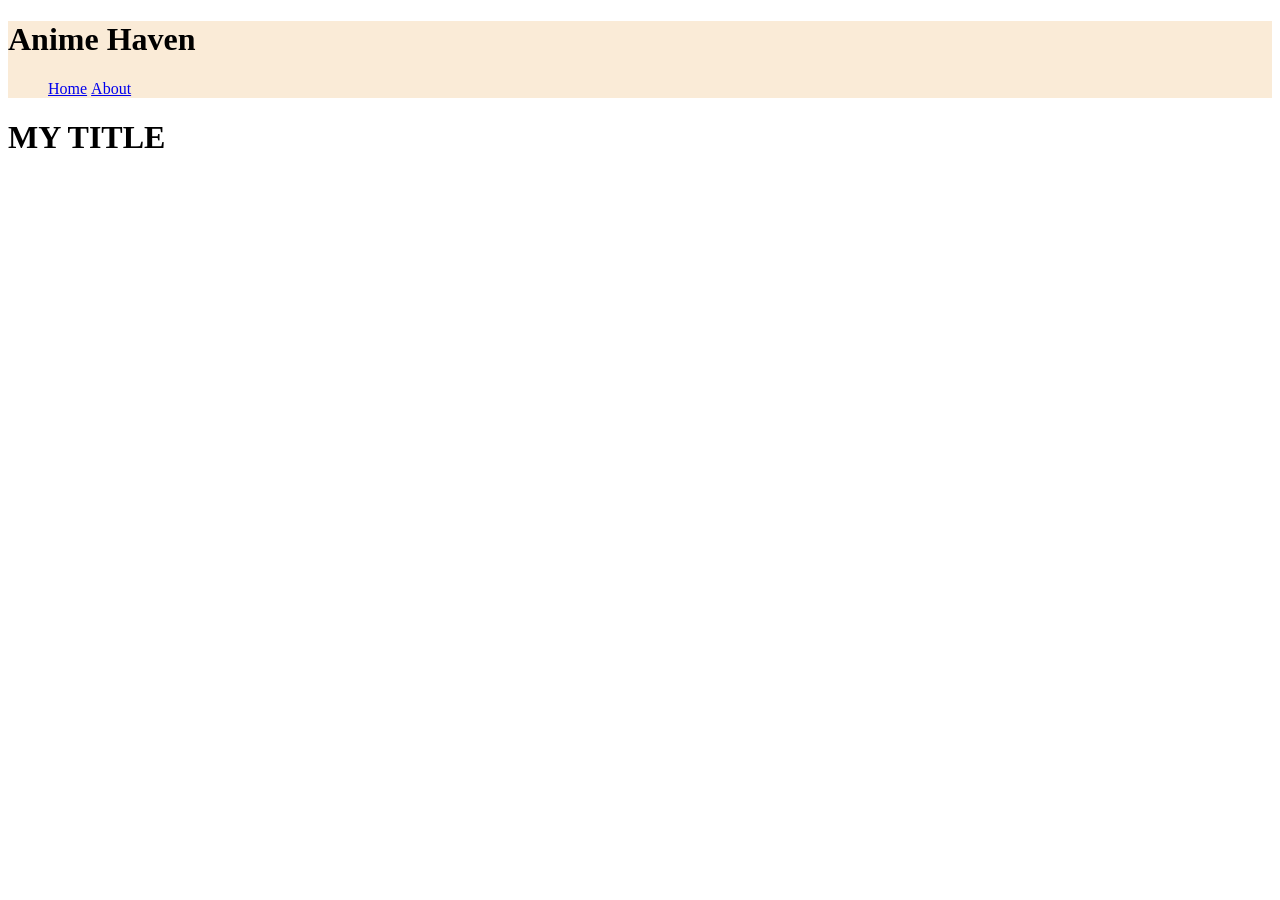
==== about/index.html @ 0d0c3f52 "updated" ====
<!DOCTYPE html>
<html>
    <head>
        <title>About</title>
        <link rel="stylesheet" href="../styles.css">
    </head>

    <body>
        <header>
            <h1>Anime Haven</h1>
            <nav>
                <ul>
                    <li><a href="../index.html">Home</a></li>
                    <li><a href="./about/index.html">About</a></li>
                </ul>
            </nav>
        </header>

        <h1>MY TITLE</h1>
    </body>
</html>
---- styles.css ----
header {
    background-color: antiquewhite;
}

.banner {
    width: 100vw;
    height: 20vh;
    overflow-y: hidden;
}

.banner {
    background-image: url();
    width: 100%;
}

nav ul {
    list-style-type: none;
}
nav ul li {
    display: inline-block;
}
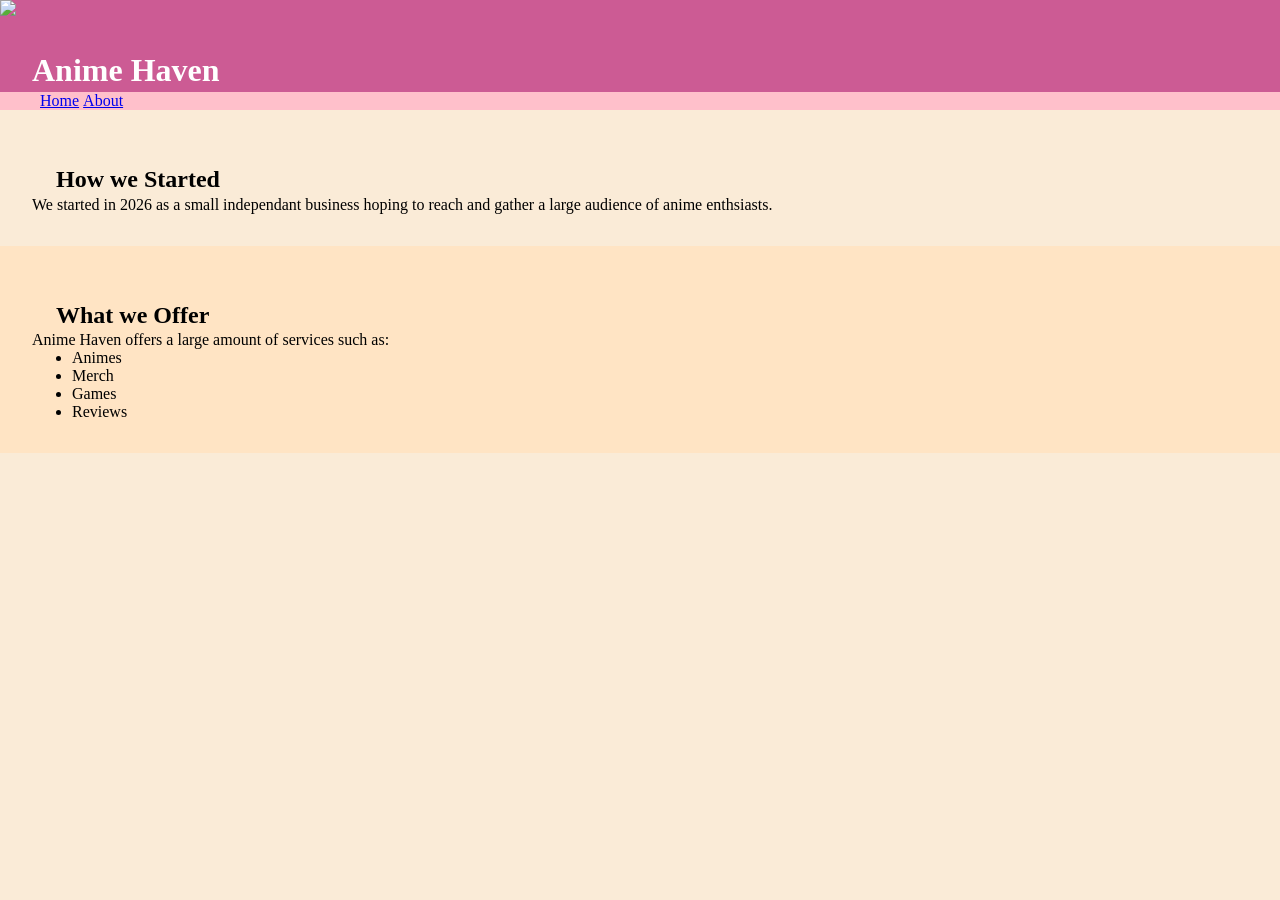
==== commit 271aeb2f: "updated site" ====
--- a/about/index.html
+++ b/about/index.html
@@ -7,15 +7,35 @@
 
     <body>
         <header>
+            <img class="icon" src="https://upload.wikimedia.org/wikipedia/commons/1/17/Dibujo-20-2.png?utm_source=commons.wikimedia.org&utm_campaign=index&utm_content=original">
             <h1>Anime Haven</h1>
+           
             <nav>
                 <ul>
                     <li><a href="../index.html">Home</a></li>
-                    <li><a href="./about/index.html">About</a></li>
+                    <li><a href="./index.html">About</a></li>
                 </ul>
             </nav>
         </header>
 
-        <h1>MY TITLE</h1>
+
+        <main>
+            <section id="about">
+               <h1>How we Started</h1>
+                <p>We started in 2026 as a small independant business hoping to reach and gather a large audience of anime enthsiasts.</p>
+               
+                </section>
+
+                <section class="accent">
+               <h1>What we Offer</h1>
+               <p>Anime Haven offers a large amount of services such as:</p>
+                <ul>
+                    <li><p>Animes</p></li>
+                    <li><p>Merch</p></li>
+                    <li><p>Games</p></li>
+                    <li><p>Reviews</p></li>
+               </ul>
+            </section>
+        </main>
     </body>
 </html>
--- a/styles.css
+++ b/styles.css
@@ -1,17 +1,67 @@
-header {
-    background-color: antiquewhite;
+* {
+    margin: 0;
 }
 
-.banner {
+header {
+    color: white;
     width: 100vw;
-    height: 20vh;
     overflow-y: hidden;
+    
+    background-color: rgb(204, 91, 148);
+    background-size: 100%;
+
 }
 
-.banner {
-    background-image: url();
-    width: 100%;
+.icon {
+    display: inline-block;
+    width: 5em;
+    height: auto;
 }
+
+h1 {
+    padding-top: 1em;
+    padding-bottom: .1em;
+    margin-left: 1em;
+}
+
+
+nav {
+    background-color: pink;
+}
+
+main {
+    height: 100%;
+}
+body {
+    background-color: antiquewhite;
+    min-height: 100vh;
+}
+
+footer {
+    min-height: 3em;
+    background-color: rgb(204, 91, 148);
+}
+
+
+
+
+
+.accent {
+    background-color: bisque;
+}
+
+section {
+    padding-top: 2em;
+    padding-bottom: 2em;
+    padding-left: 2em;
+}
+
+section h2::before {
+    display: block;
+    width: 1ch;
+    height: 1ch;
+}
+
 
 nav ul {
     list-style-type: none;
